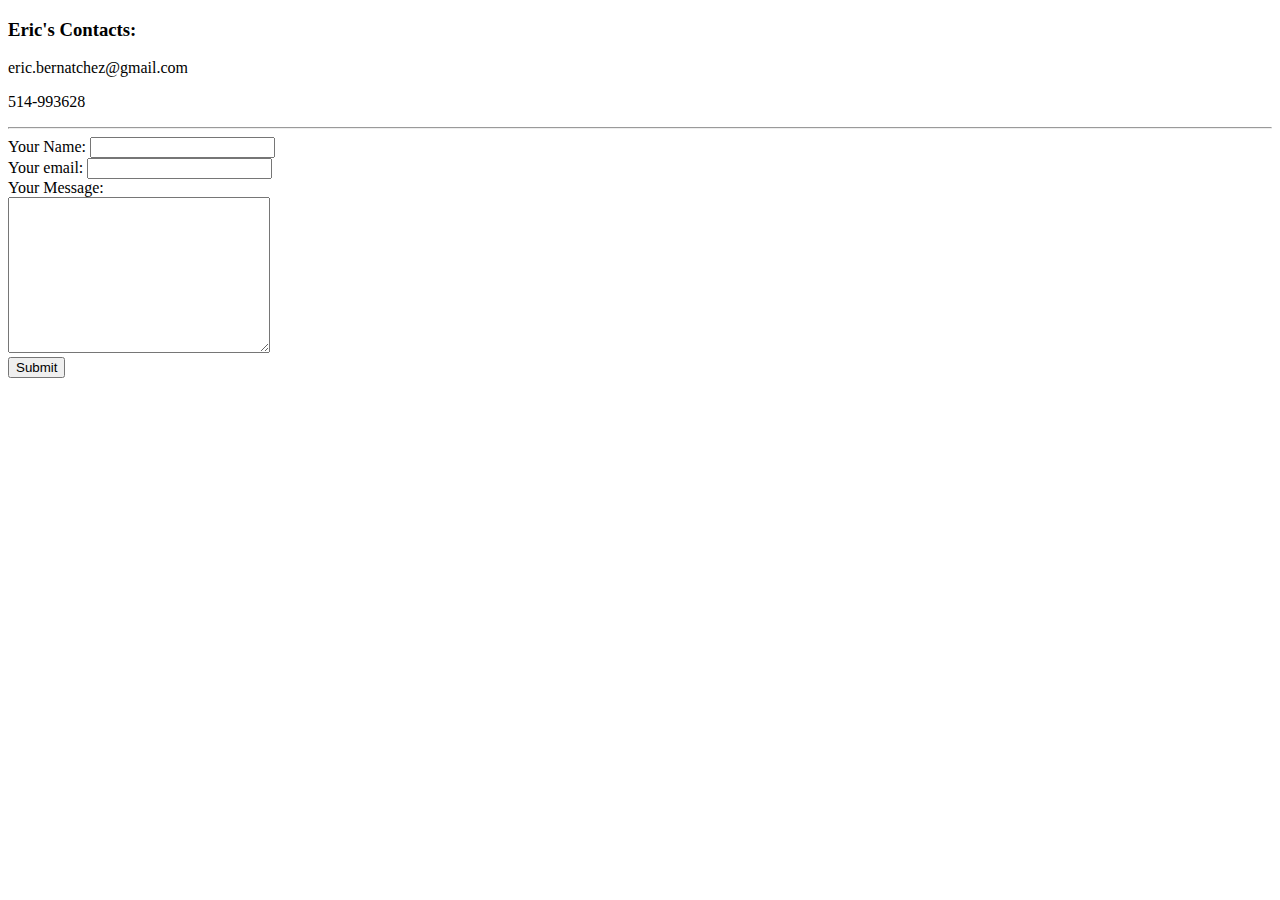
==== contacts.html @ bf6a38d4 "Initial CV website files" ====
<!DOCTYPE html>
<html lang="en">
<head>
    <meta charset="UTF-8">    
    <title>Eric's Contact</title>
</head>
<body>
    <h3>Eric's Contacts:</h3>
    <p>eric.bernatchez@gmail.com</p>
    <p>514-993628</p>
    <hr>
    <form action="mailto:eric.bernatchez@gmail.com" method="post" enctype="text/plain">
        <label>Your Name:</label>
        <input type="text" name="Name">        
        <br>
        <label>Your email:</label>
        <input type="email" name="Email">
        <br>
        <label>Your Message:</label>
        <br>
        <textarea name="Message" id="" cols="30" rows="10"></textarea>
        <br>
        <input type="submit">
    </form>
</body>
</html>
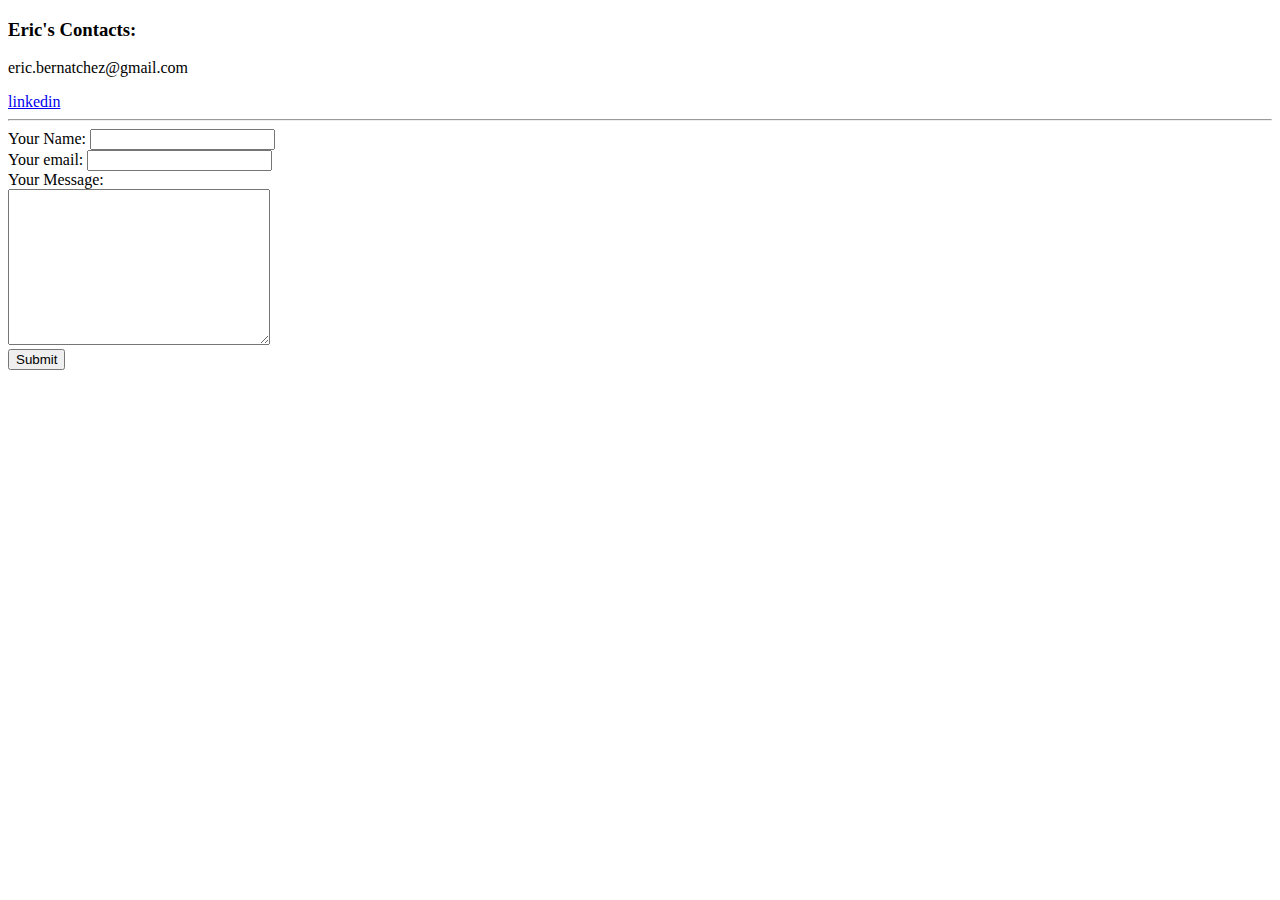
==== commit d8e43ef9: "Add real info" ====
--- a/contacts.html
+++ b/contacts.html
@@ -7,7 +7,7 @@
 <body>
     <h3>Eric's Contacts:</h3>
     <p>eric.bernatchez@gmail.com</p>
-    <p>514-993628</p>
+    <a href="https://www.linkedin.com/in/eric-bernatchez-8331195/">linkedin</a>
     <hr>
     <form action="mailto:eric.bernatchez@gmail.com" method="post" enctype="text/plain">
         <label>Your Name:</label>
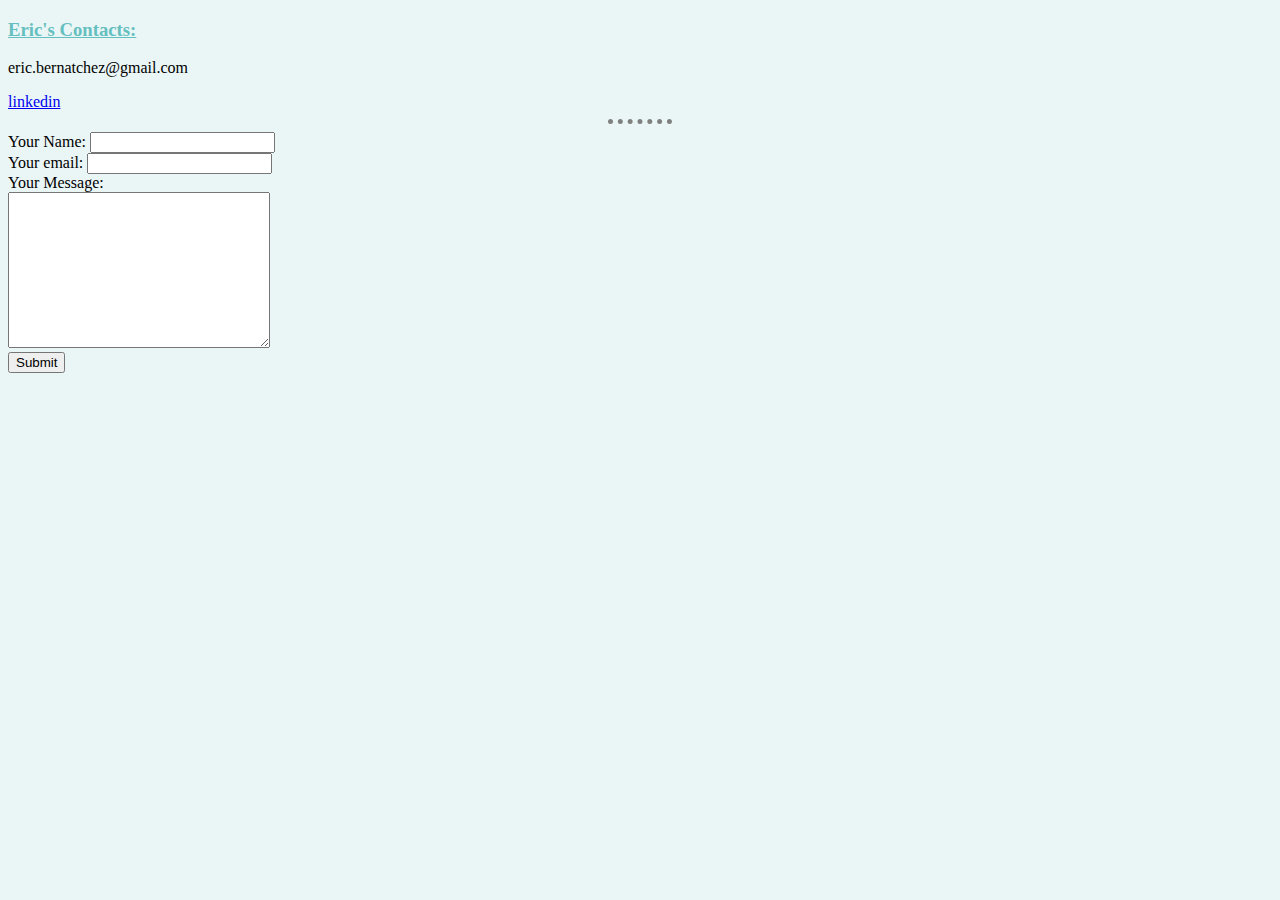
==== commit 66fa896b: "Add css" ====
--- a/contacts.html
+++ b/contacts.html
@@ -3,6 +3,7 @@
 <head>
     <meta charset="UTF-8">    
     <title>Eric's Contact</title>
+    <link rel="stylesheet" href="css/styles.css">
 </head>
 <body>
     <h3>Eric's Contacts:</h3>
--- a/css/styles.css
+++ b/css/styles.css
@@ -0,0 +1,20 @@
+body{
+    background-color: #EAf6f6;
+}
+
+hr{
+    border-style: dotted none none none;
+    height: 0px;
+    border-width:5px;
+    width: 5%;
+    border-color:grey;
+}
+
+h1{
+    color: #66BFBF;
+}
+
+h3{
+    color: #66BFBF;
+    text-decoration: underline;
+}
